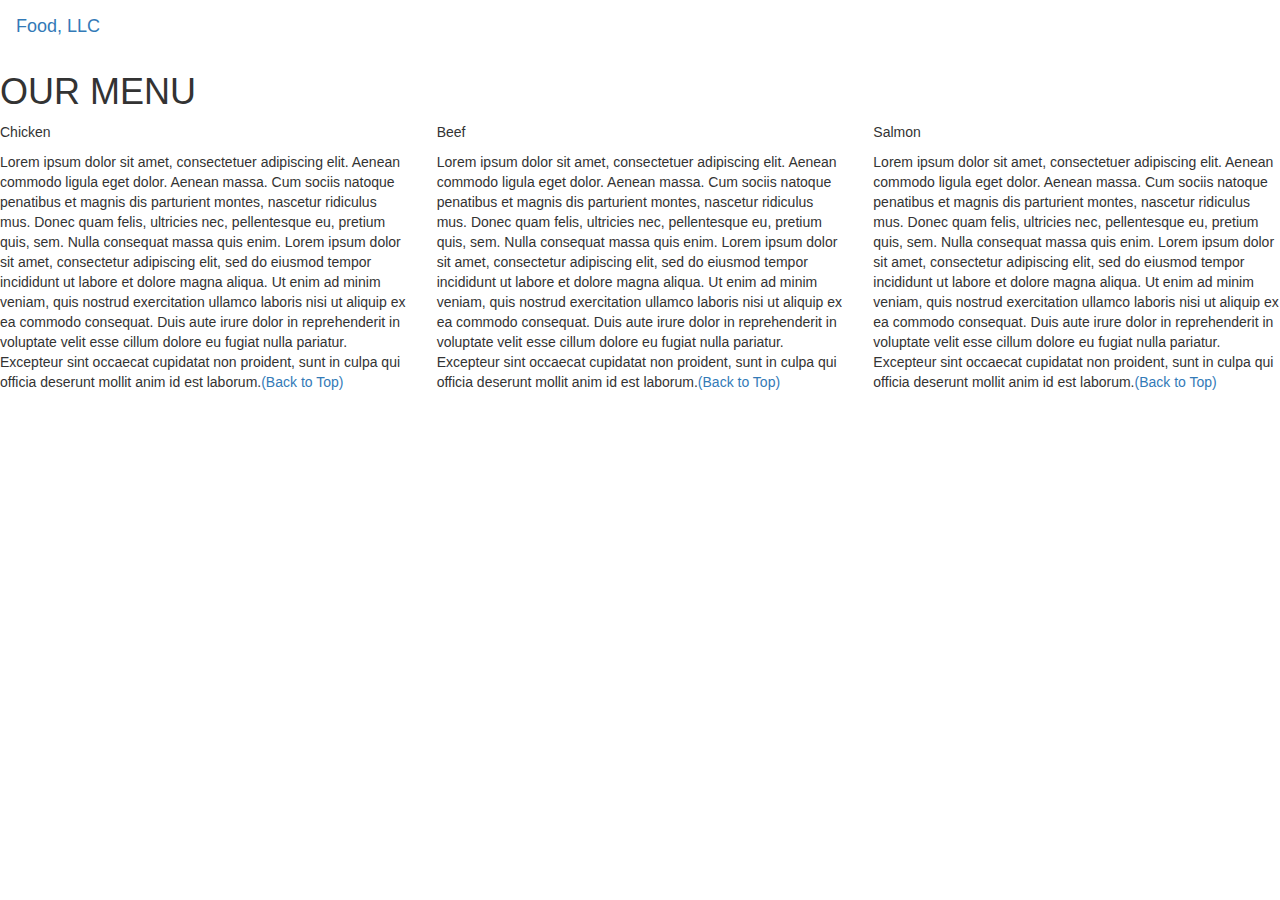
==== module3-solution/index.html @ 6a866db1 "Module 3" ====
<!DOCTYPE html>
<html>
<head>

<title>Module 3 Solution</title>

  <meta name="viewport" content="width=device-width, initial-scale=1">
  <link rel="stylesheet" href="https://maxcdn.bootstrapcdn.com/bootstrap/3.3.7/css/bootstrap.min.css">
  <script src="https://ajax.googleapis.com/ajax/libs/jquery/3.3.1/jquery.min.js"></script>
  <script src="https://maxcdn.bootstrapcdn.com/bootstrap/3.3.7/js/bootstrap.min.js"></script>
  <link href="https://fonts.googleapis.com/css2?family=Poppins:wght@800;900&family=Roboto&display=swap" rel="stylesheet">

</head>

<meta name="viewport" content="width=device-width, initial-scale=1">
<link rel="stylesheet" type="text/css" href="styles.css">




<body>


<nav class="navbar" id="top">
  <div class="container-fluid">

    <div class="navbar-header">
      <button type="button" class="navbar-toggle" data-toggle="collapse" data-target="#myNavbar">
        <span class="icon-bar"></span>
        <span class="icon-bar"></span>
        <span class="icon-bar"></span> 
      </button>
      <a class="navbar-brand" href="#">Food, LLC</a>
    </div>

    <div class="collapse" id="myNavbar">
      <ul class="nav navbar-nav visible-xs">
        <li><a class="menu-item" href="#">Chicken</a></li>
        <li><a class="menu-item" href="#">Beef</a></li> 
        <li><a class="menu-item" href="#">Salmon</a></li> 
      </ul>
    </div>

  </div>
</nav>

<h1 class="main-title">OUR MENU</h1>



<div class="row">

  <div class="col-lg-4 col-md-6 col-sm-12">
    <div class="content-box">
      <p class="item-name">Chicken</p>
      <p>Lorem ipsum dolor sit amet, consectetuer adipiscing elit. Aenean commodo ligula eget dolor. Aenean massa. Cum sociis natoque penatibus et magnis dis parturient montes, nascetur ridiculus mus. Donec quam felis, ultricies nec, pellentesque eu, pretium quis, sem. Nulla consequat massa quis enim. Lorem ipsum dolor sit amet, consectetur adipiscing elit, sed do eiusmod tempor incididunt ut labore et dolore magna aliqua. Ut enim ad minim veniam, quis nostrud exercitation ullamco laboris nisi ut aliquip ex ea commodo consequat. Duis aute irure dolor in reprehenderit in voluptate velit esse cillum dolore eu fugiat nulla pariatur. Excepteur sint occaecat cupidatat non proident, sunt in culpa qui officia deserunt mollit anim id est laborum.<a href="#top">(Back to Top)</a></p>
    </div>
  </div>

  <div class="col-lg-4 col-md-6 col-sm-12">
    <div class="content-box">
      <p class="item-name">Beef</p>
      <p>Lorem ipsum dolor sit amet, consectetuer adipiscing elit. Aenean commodo ligula eget dolor. Aenean massa. Cum sociis natoque penatibus et magnis dis parturient montes, nascetur ridiculus mus. Donec quam felis, ultricies nec, pellentesque eu, pretium quis, sem. Nulla consequat massa quis enim. Lorem ipsum dolor sit amet, consectetur adipiscing elit, sed do eiusmod tempor incididunt ut labore et dolore magna aliqua. Ut enim ad minim veniam, quis nostrud exercitation ullamco laboris nisi ut aliquip ex ea commodo consequat. Duis aute irure dolor in reprehenderit in voluptate velit esse cillum dolore eu fugiat nulla pariatur. Excepteur sint occaecat cupidatat non proident, sunt in culpa qui officia deserunt mollit anim id est laborum.<a href="#top">(Back to Top)</a></p>
    </div>
  </div>


  <div class="col-lg-4 col-md-12 col-sm-12">
    <div class="content-box">
      <p class="item-name">Salmon</p>
      <p>Lorem ipsum dolor sit amet, consectetuer adipiscing elit. Aenean commodo ligula eget dolor. Aenean massa. Cum sociis natoque penatibus et magnis dis parturient montes, nascetur ridiculus mus. Donec quam felis, ultricies nec, pellentesque eu, pretium quis, sem. Nulla consequat massa quis enim. Lorem ipsum dolor sit amet, consectetur adipiscing elit, sed do eiusmod tempor incididunt ut labore et dolore magna aliqua. Ut enim ad minim veniam, quis nostrud exercitation ullamco laboris nisi ut aliquip ex ea commodo consequat. Duis aute irure dolor in reprehenderit in voluptate velit esse cillum dolore eu fugiat nulla pariatur. Excepteur sint occaecat cupidatat non proident, sunt in culpa qui officia deserunt mollit anim id est laborum.<a href="#top">(Back to Top)</a></p>
    </div>
  </div>

</div>


</body>
</html>
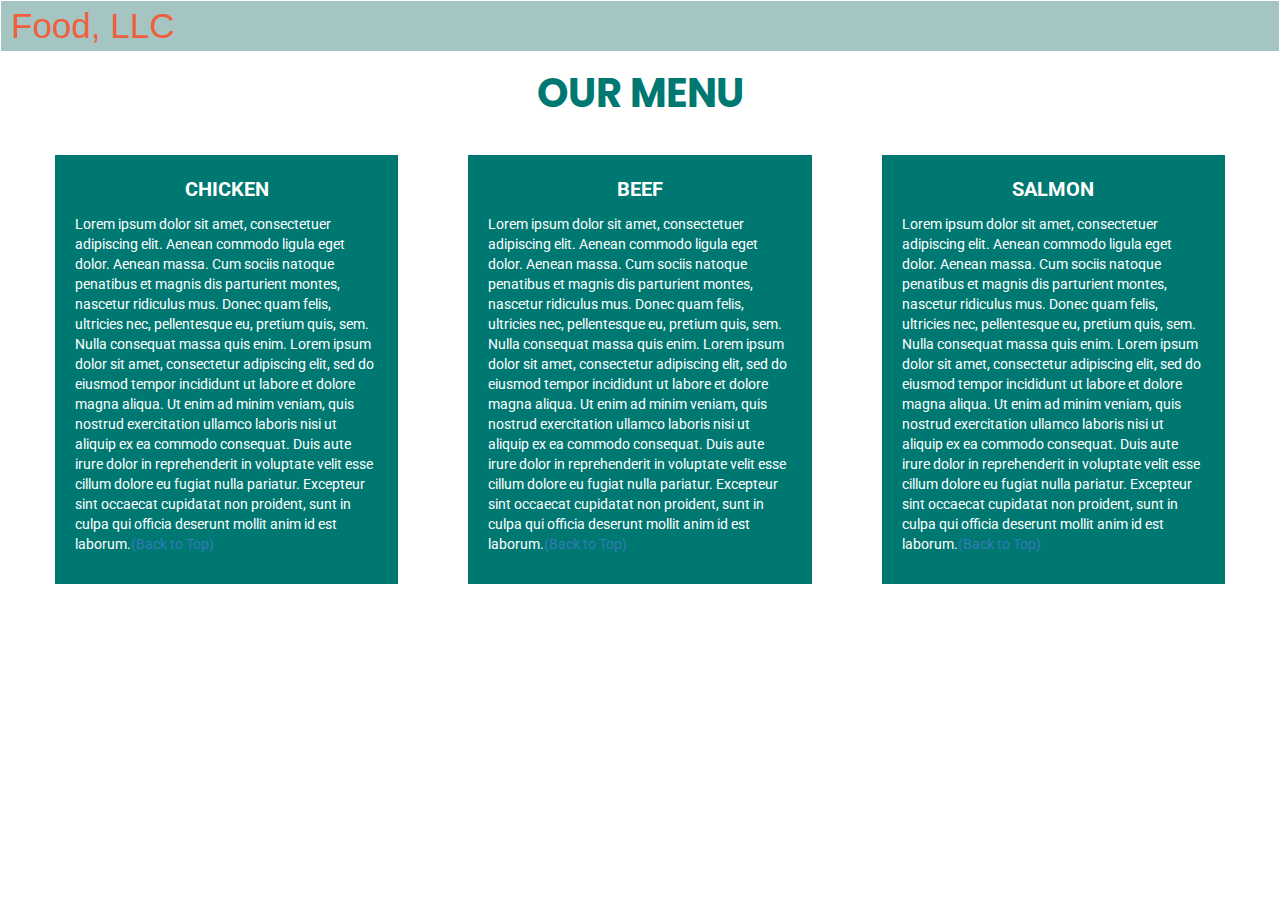
==== commit 5540407c: "Module 3" ====
--- a/module3-solution/index.html
+++ b/module3-solution/index.html
@@ -13,7 +13,7 @@
 </head>
 
 <meta name="viewport" content="width=device-width, initial-scale=1">
-<link rel="stylesheet" type="text/css" href="styles.css">
+<link rel="stylesheet" type="text/css" href="css/styles.css">
 
 
 
@@ -52,14 +52,14 @@
 
   <div class="col-lg-4 col-md-6 col-sm-12">
     <div class="content-box">
-      <p class="item-name">Chicken</p>
+      <p class="item-name">CHICKEN</p>
       <p>Lorem ipsum dolor sit amet, consectetuer adipiscing elit. Aenean commodo ligula eget dolor. Aenean massa. Cum sociis natoque penatibus et magnis dis parturient montes, nascetur ridiculus mus. Donec quam felis, ultricies nec, pellentesque eu, pretium quis, sem. Nulla consequat massa quis enim. Lorem ipsum dolor sit amet, consectetur adipiscing elit, sed do eiusmod tempor incididunt ut labore et dolore magna aliqua. Ut enim ad minim veniam, quis nostrud exercitation ullamco laboris nisi ut aliquip ex ea commodo consequat. Duis aute irure dolor in reprehenderit in voluptate velit esse cillum dolore eu fugiat nulla pariatur. Excepteur sint occaecat cupidatat non proident, sunt in culpa qui officia deserunt mollit anim id est laborum.<a href="#top">(Back to Top)</a></p>
     </div>
   </div>
 
   <div class="col-lg-4 col-md-6 col-sm-12">
     <div class="content-box">
-      <p class="item-name">Beef</p>
+      <p class="item-name">BEEF</p>
       <p>Lorem ipsum dolor sit amet, consectetuer adipiscing elit. Aenean commodo ligula eget dolor. Aenean massa. Cum sociis natoque penatibus et magnis dis parturient montes, nascetur ridiculus mus. Donec quam felis, ultricies nec, pellentesque eu, pretium quis, sem. Nulla consequat massa quis enim. Lorem ipsum dolor sit amet, consectetur adipiscing elit, sed do eiusmod tempor incididunt ut labore et dolore magna aliqua. Ut enim ad minim veniam, quis nostrud exercitation ullamco laboris nisi ut aliquip ex ea commodo consequat. Duis aute irure dolor in reprehenderit in voluptate velit esse cillum dolore eu fugiat nulla pariatur. Excepteur sint occaecat cupidatat non proident, sunt in culpa qui officia deserunt mollit anim id est laborum.<a href="#top">(Back to Top)</a></p>
     </div>
   </div>
@@ -67,7 +67,7 @@
 
   <div class="col-lg-4 col-md-12 col-sm-12">
     <div class="content-box">
-      <p class="item-name">Salmon</p>
+      <p class="item-name">SALMON</p>
       <p>Lorem ipsum dolor sit amet, consectetuer adipiscing elit. Aenean commodo ligula eget dolor. Aenean massa. Cum sociis natoque penatibus et magnis dis parturient montes, nascetur ridiculus mus. Donec quam felis, ultricies nec, pellentesque eu, pretium quis, sem. Nulla consequat massa quis enim. Lorem ipsum dolor sit amet, consectetur adipiscing elit, sed do eiusmod tempor incididunt ut labore et dolore magna aliqua. Ut enim ad minim veniam, quis nostrud exercitation ullamco laboris nisi ut aliquip ex ea commodo consequat. Duis aute irure dolor in reprehenderit in voluptate velit esse cillum dolore eu fugiat nulla pariatur. Excepteur sint occaecat cupidatat non proident, sunt in culpa qui officia deserunt mollit anim id est laborum.<a href="#top">(Back to Top)</a></p>
     </div>
   </div>
--- a/module3-solution/css/styles.css
+++ b/module3-solution/css/styles.css
@@ -0,0 +1,98 @@
+.container-fluid{
+	margin: 0;
+	padding: 0;
+	background-color: #A5C5C3;
+}
+
+.navbar{
+	border-radius: 0px;
+	background-color: #FFFFFF;
+	border-bottom: 1px #EC380B;
+}
+
+.navbar-brand{
+  font-size: 35px;
+  color: #F05F3B;
+  padding-left: 25px;
+}
+
+.navbar-brand:hover{
+	color:#EC380B;
+}
+
+.nav{
+	margin: 0;
+	padding: 0;
+}
+
+.navbar-nav{
+  font-size: 25px;
+  text-align: center;
+  margin: 0;
+  padding: 0;
+}
+
+.navbar-toggle{
+	border: 2px #EC380B;
+	margin-right: 25px;
+}
+
+.icon-bar{
+	background-color: #F05F3B;
+}
+
+
+.main-title{
+  margin-bottom: 15px;
+  text-align: center;
+  color: #007872;
+  font-size: 40px;
+  font-family: 'Poppins', sans-serif;
+  font-weight: bold;
+}
+
+li{
+	box-sizing: border-box;
+	width: 100%;
+}
+
+.menu-item{
+	padding: 0;
+	margin: 0;
+	width: 100%;
+	background-color: #F05F3B;
+	border-bottom: 1px #FFFFFF;
+	color: white;
+	display: block;
+}
+
+.menu-item:hover{
+	background-color: #F05F3B;
+	color: white;
+}
+
+
+
+.row{
+	margin: 20px;
+}
+
+.content-box{
+	margin: 20px;
+	width: auto;
+	height: auto;
+	color: white;
+	background-color: #007872;
+	font-family: 'Roboto', sans-serif;
+	padding: 20px;
+}
+
+.item-name{
+	text-align: center;
+	font-size: 20px;
+	font-weight: bold;
+}
+
+#top{
+
+}